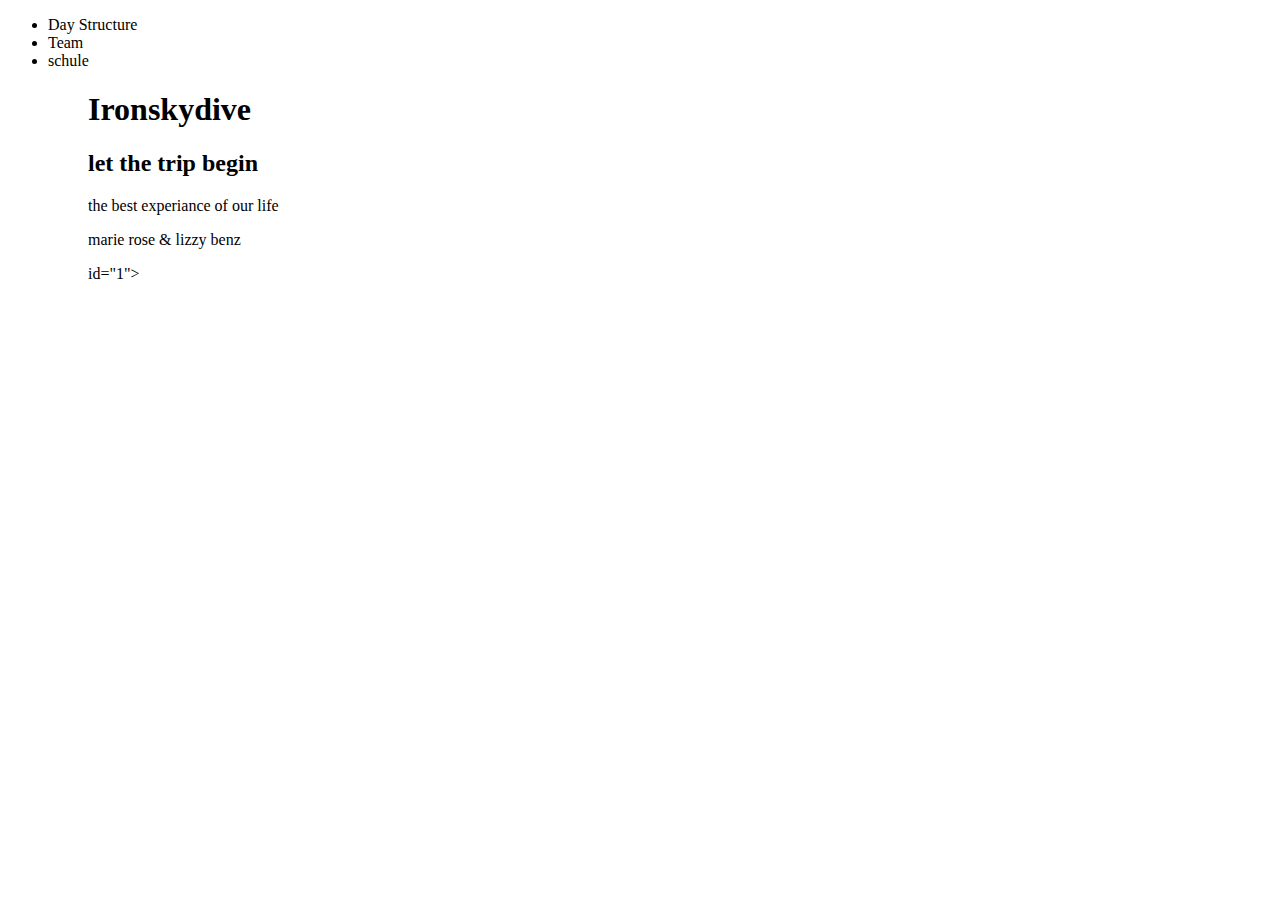
==== index.html @ 887589c4 "Hellow World" ====
<!DOCTYPE html>
<html lang="en">
<head>
    <meta charset="UTF-8">
    <meta name="viewport" content="width=device-width, initial-scale=1.0">
    <title>Document</title>
</head>
<body>
    <nav>
        <ul>
            <li>Day Structure</li>
            <li>Team</li>
            <li>schule</li>
        <ul>
    <nav>
    <header>
        <h1>Ironskydive</h1>
        <h2>let the trip begin</h2>
        <aside>
            <p>the best experiance of our life</p>
            <p>marie rose & lizzy benz</p>
        <aside>
            <header>
                <section>id="1">
</body>
</html>
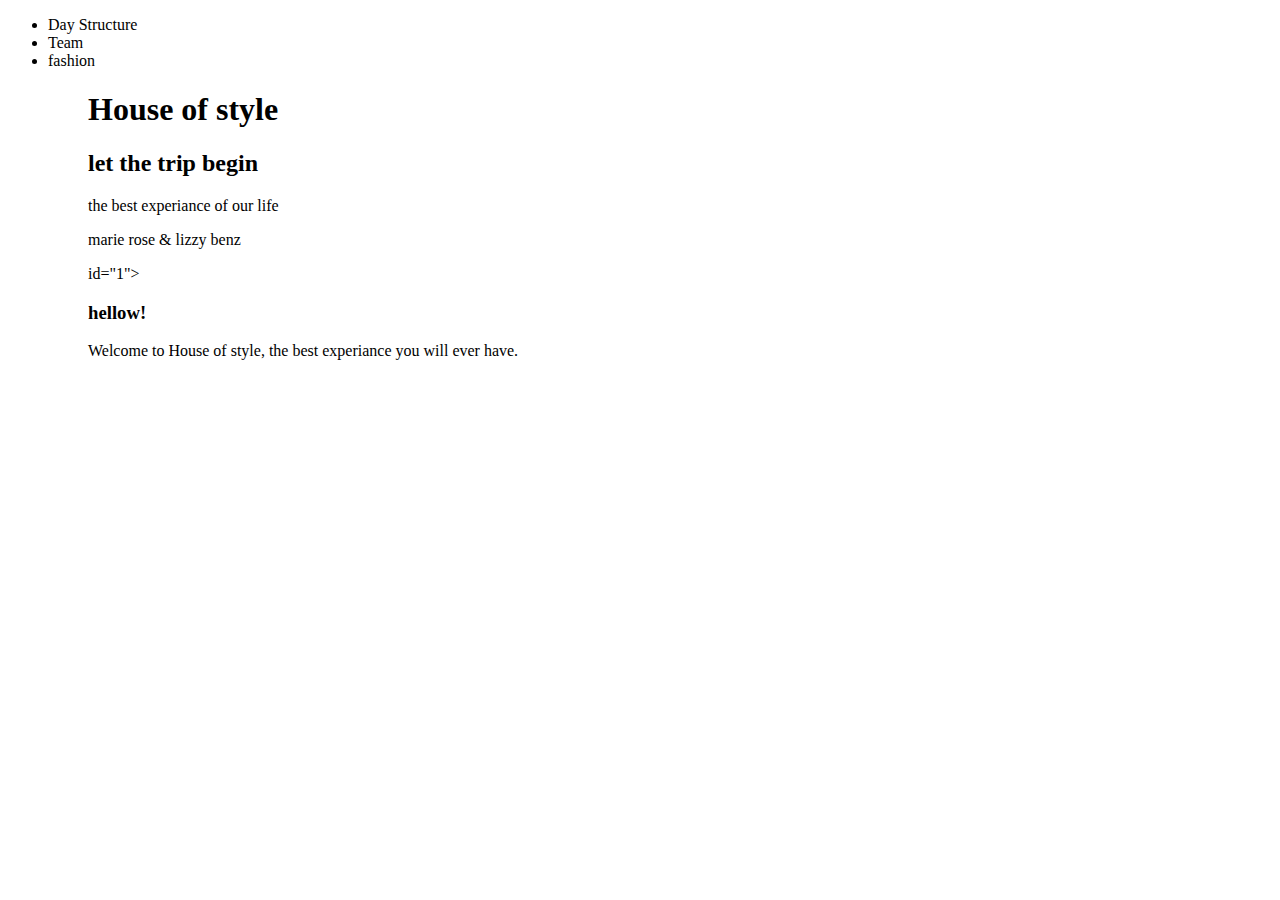
==== commit b79714cb: "update - created readme file and added some contents to it" ====
--- a/index.html
+++ b/index.html
@@ -10,11 +10,11 @@
         <ul>
             <li>Day Structure</li>
             <li>Team</li>
-            <li>schule</li>
+            <li>fashion</li>
         <ul>
     <nav>
     <header>
-        <h1>Ironskydive</h1>
+        <h1>House of style</h1>
         <h2>let the trip begin</h2>
         <aside>
             <p>the best experiance of our life</p>
@@ -22,5 +22,18 @@
         <aside>
             <header>
                 <section>id="1">
+                    <article>
+                        <h3>hellow!</h3>
+            <p>Welcome to House of style, the best experiance you will ever have.</p>
+            <article>
+            <article>
+            
+
+
+            
+        
+                
+
+                
 </body>
 </html>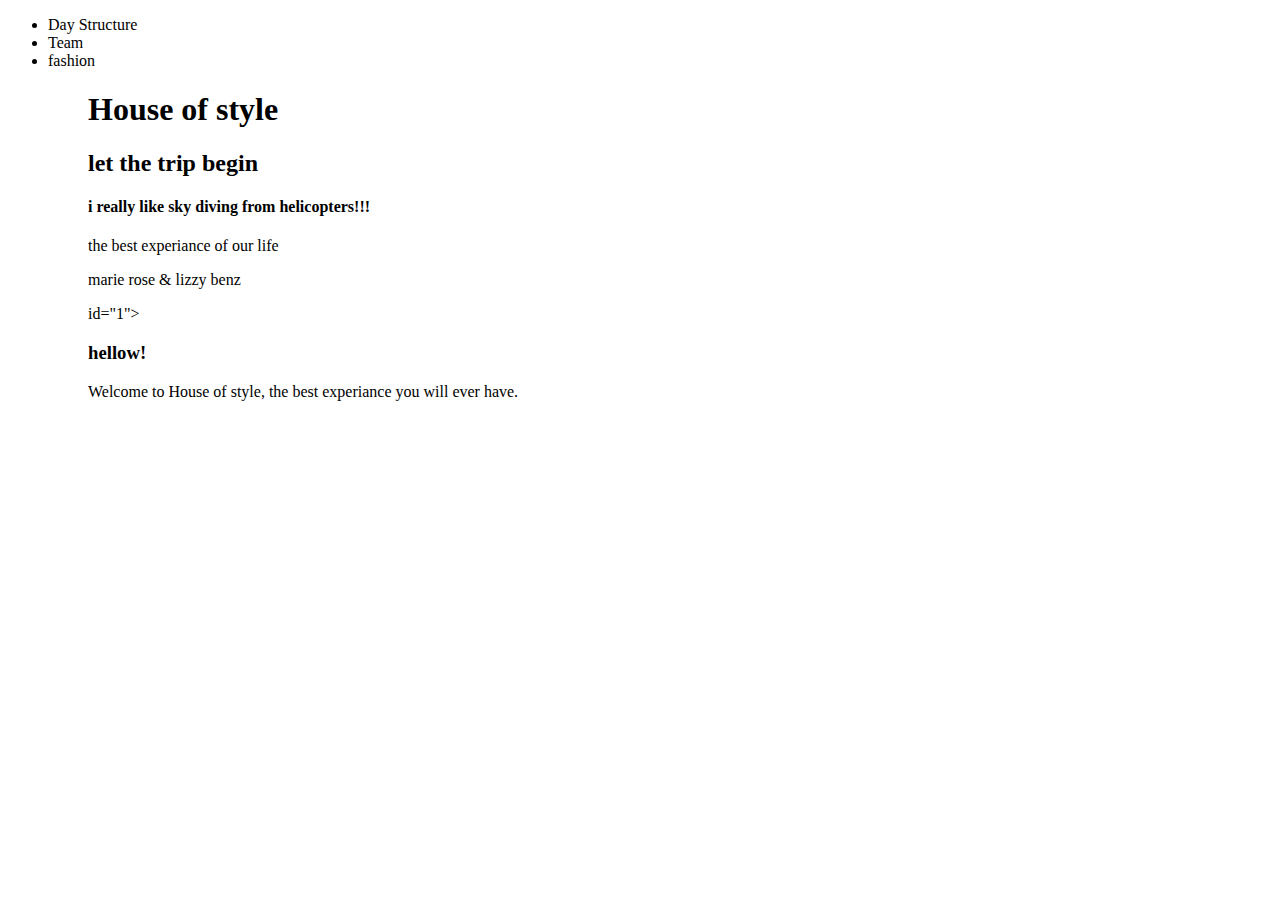
==== commit 18a4f2c9: "update - added some contents to index.html" ====
--- a/index.html
+++ b/index.html
@@ -16,6 +16,7 @@
     <header>
         <h1>House of style</h1>
         <h2>let the trip begin</h2>
+        <h4>i really like sky diving from helicopters!!!</h4>
         <aside>
             <p>the best experiance of our life</p>
             <p>marie rose & lizzy benz</p>
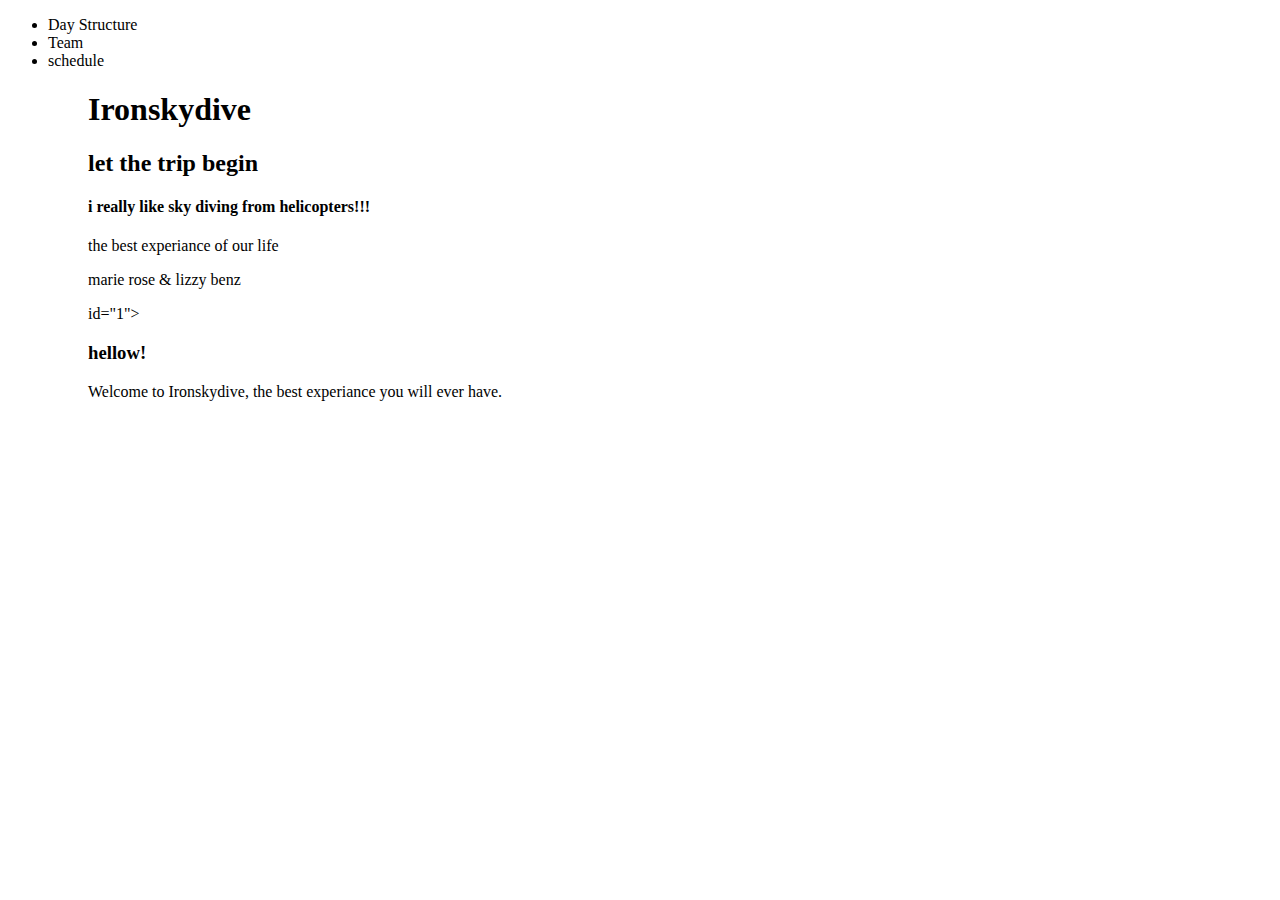
==== commit e4ce3753: "update - created some readme file and added some contentto it" ====
--- a/index.html
+++ b/index.html
@@ -5,36 +5,29 @@
     <meta name="viewport" content="width=device-width, initial-scale=1.0">
     <title>Document</title>
 </head>
-<body>
-    <nav>
-        <ul>
-            <li>Day Structure</li>
-            <li>Team</li>
-            <li>fashion</li>
-        <ul>
-    <nav>
-    <header>
-        <h1>House of style</h1>
-        <h2>let the trip begin</h2>
-        <h4>i really like sky diving from helicopters!!!</h4>
-        <aside>
-            <p>the best experiance of our life</p>
-            <p>marie rose & lizzy benz</p>
-        <aside>
-            <header>
-                <section>id="1">
-                    <article>
-                        <h3>hellow!</h3>
-            <p>Welcome to House of style, the best experiance you will ever have.</p>
-            <article>
-            <article>
-            
+<body> 
+  <nav>
+      <ul>
+        <li>Day Structure</li>
+        <li>Team</li>
+        <li>schedule</li>
+      <ul>
+  <nav>
+  <header>
+   <h1>Ironskydive</h1>
+   <h2>let the trip begin</h2>
+   <h4>i really like sky diving from helicopters!!!</h4>
+   <aside>
+     <p>the best experiance of our life</p>
+     <p>marie rose & lizzy benz</p>
+   <aside>
+ <header>
+ <section>id="1">
+ <article>
+   <h3>hellow!</h3>
+     <p>Welcome to Ironskydive, the best experiance you will ever have.</p>
+ <article>
+ <article>               
+</body>
+</html>
 
-
-            
-        
-                
-
-                
-</body>
-</html>